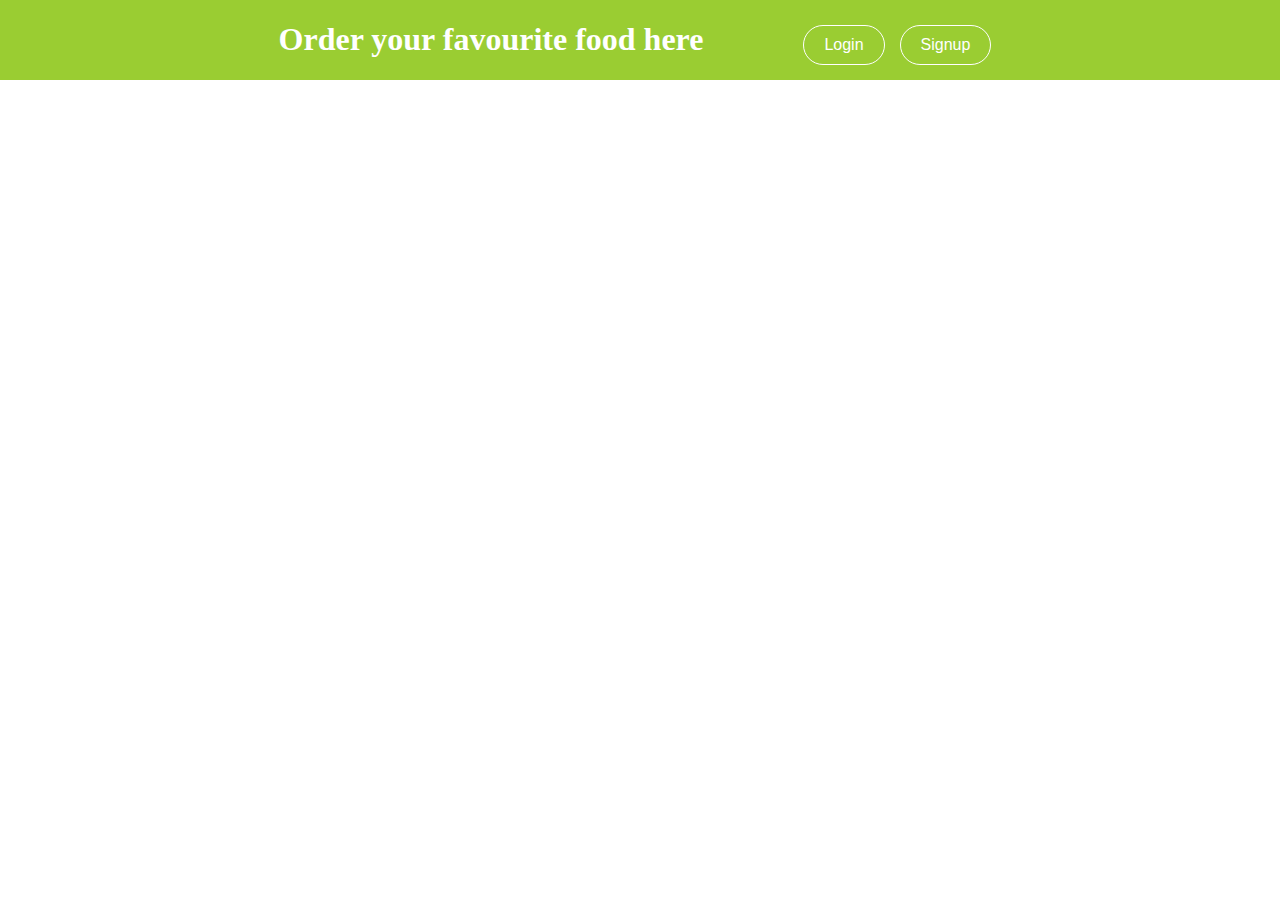
==== src/main/webapp/index.html @ f5eaf4b0 "Thaggode illa" ====
<!DOCTYPE html>
<html>
<head>
<meta charset="ISO-8859-1">
<title>Food order</title>
<link rel="stylesheet" type="text/css" href="index.css">
</head>
<body>
	<div>
	<h1>Order your favourite food here </h1> 
	<a href="Login"><button id='login-button'>Login</button></a>
	<a href="Signupcustomer"><button id="signup-button">Signup</button></a>
	</div> 
</body>
</html>
---- src/main/webapp/index.css ----
@charset "ISO-8859-1";
body{
	margin: 0;
	padding: 0;
}
div{
	display:flex; 
	justify-content:center; 
	background-color:yellowgreen; 
	color:white;
}
#login-button{
	margin:25px 10px 10px 100px; 
	font-size:1em; 
	background-color:yellowgreen; 
	color:white; 
	border-radius:40px; 
	border:1px solid white; 
	cursor: pointer;
	padding: 10px 20px 10px 20px;
}
#login-button:hover{
	background-color: rgb(123, 164, 40);
	font-size: 1.3em;
}
#signup-button:hover{
	background-color: rgb(123, 164, 40);;
	font-size: 1.3em;
}

#signup-button{
	margin:25px 10px 10px 5px; 
	font-size:1em; 
	background-color:yellowgreen; 
	color:white; 
	border-radius:40px;
	border:1px solid white; 
	cursor: pointer;
	padding: 10px 20px 10px 20px;
}
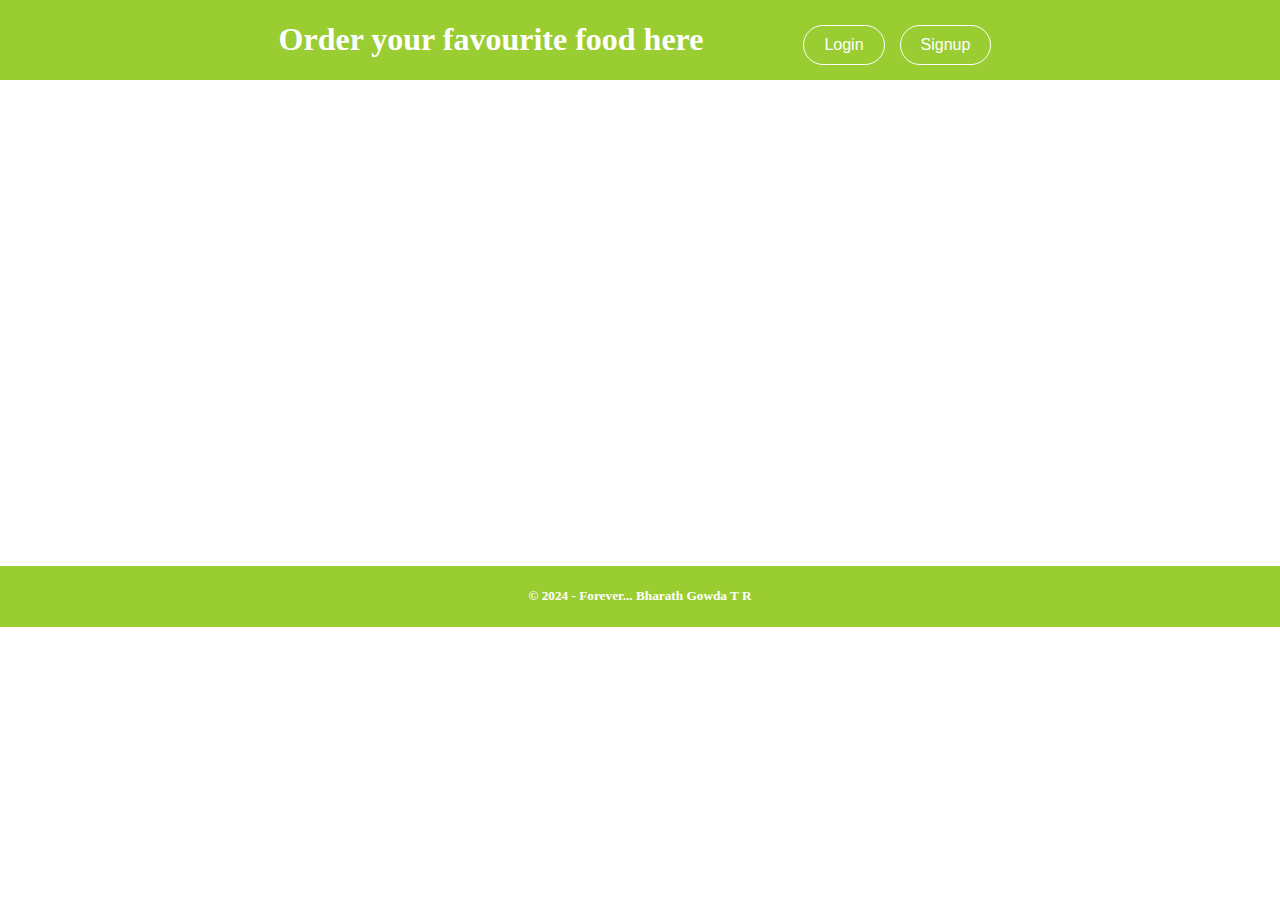
==== commit f0b0f651: "copyright added" ====
--- a/src/main/webapp/index.html
+++ b/src/main/webapp/index.html
@@ -5,11 +5,22 @@
 <title>Food order</title>
 <link rel="stylesheet" type="text/css" href="index.css">
 </head>
+
+<style>
+	#footer{
+	margin-top: 38%;
+	background-color: yellowgreen;
+}
+</style>
 <body>
 	<div>
 	<h1>Order your favourite food here </h1> 
 	<a href="Login"><button id='login-button'>Login</button></a>
 	<a href="Signupcustomer"><button id="signup-button">Signup</button></a>
 	</div> 
+	
+	<div id="footer">
+		<h5>&copy 2024 - Forever...  Bharath Gowda T R </h5>
+	</div>
 </body>
 </html>--- a/src/main/webapp/index.css
+++ b/src/main/webapp/index.css
@@ -37,4 +37,22 @@
 	border:1px solid white; 
 	cursor: pointer;
 	padding: 10px 20px 10px 20px;
+}
+#viewmenu{
+	margin:25px 10px 10px 5px; 
+	font-size:1em; 
+	background-color:yellowgreen; 
+	color:white; 
+	border-radius:40px;
+	border:1px solid white; 
+	cursor: pointer;
+	padding: 10px 20px 10px 20px;
+}
+#viewmenu:hover{
+	background-color: rgb(123, 164, 40);;
+	font-size: 1.3em;
+}
+
+footer{
+	margin-top: 90%;
 }